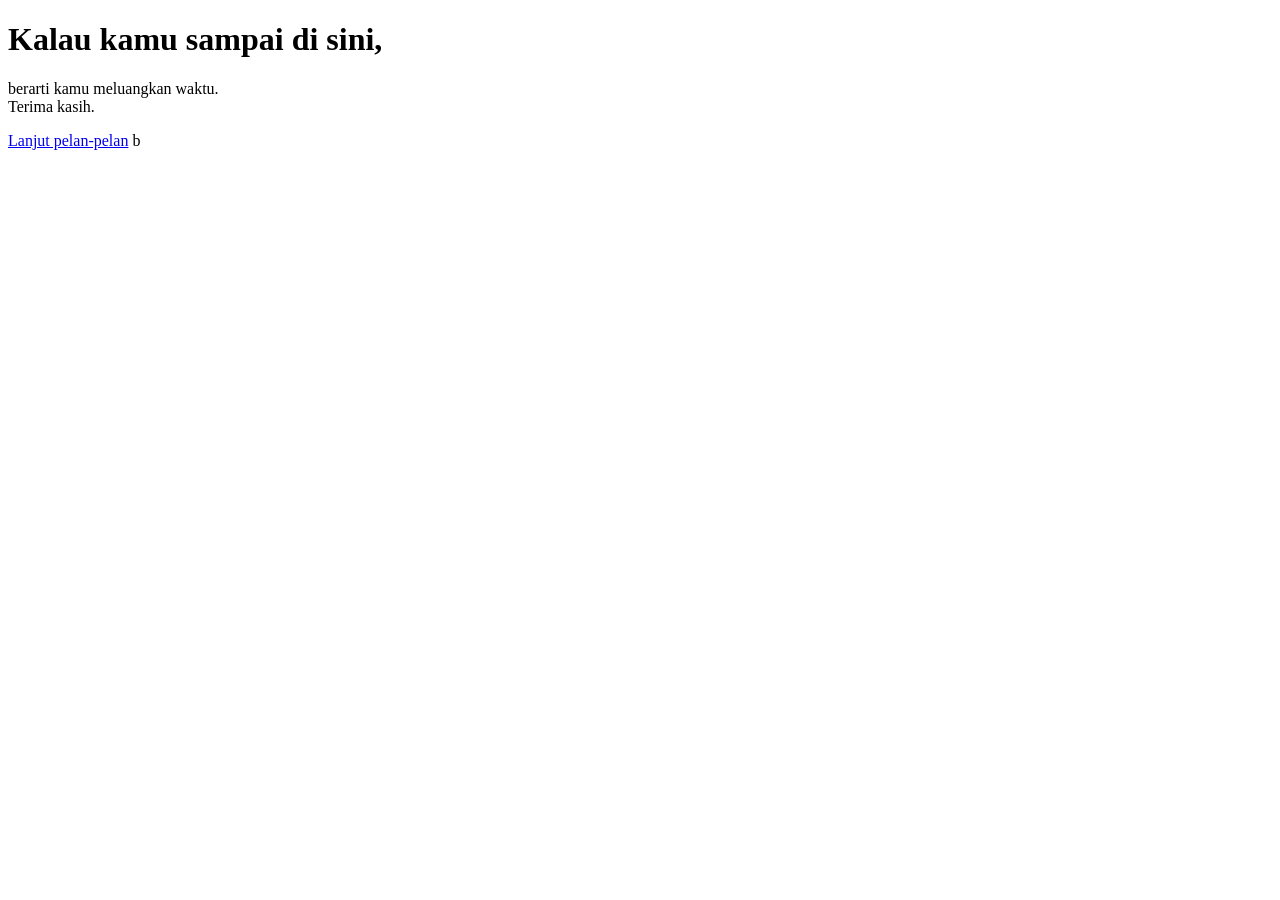
==== home.html @ 6e2a4ccb "Add initial home.html with basic structure" ====
<!DOCTYPE html>
<html lang="id">
<head>
<meta charset="UTF-8">
<title>Hai Kamu</title>
<link rel="stylesheet" href="style.css">
</head>
<body class="center fade">

<h1>Kalau kamu sampai di sini,</h1>
<p>berarti kamu meluangkan waktu.<br>Terima kasih.</p>


<a class="btn" href="memory.html">Lanjut pelan-pelan</a>

</body>b
</html>
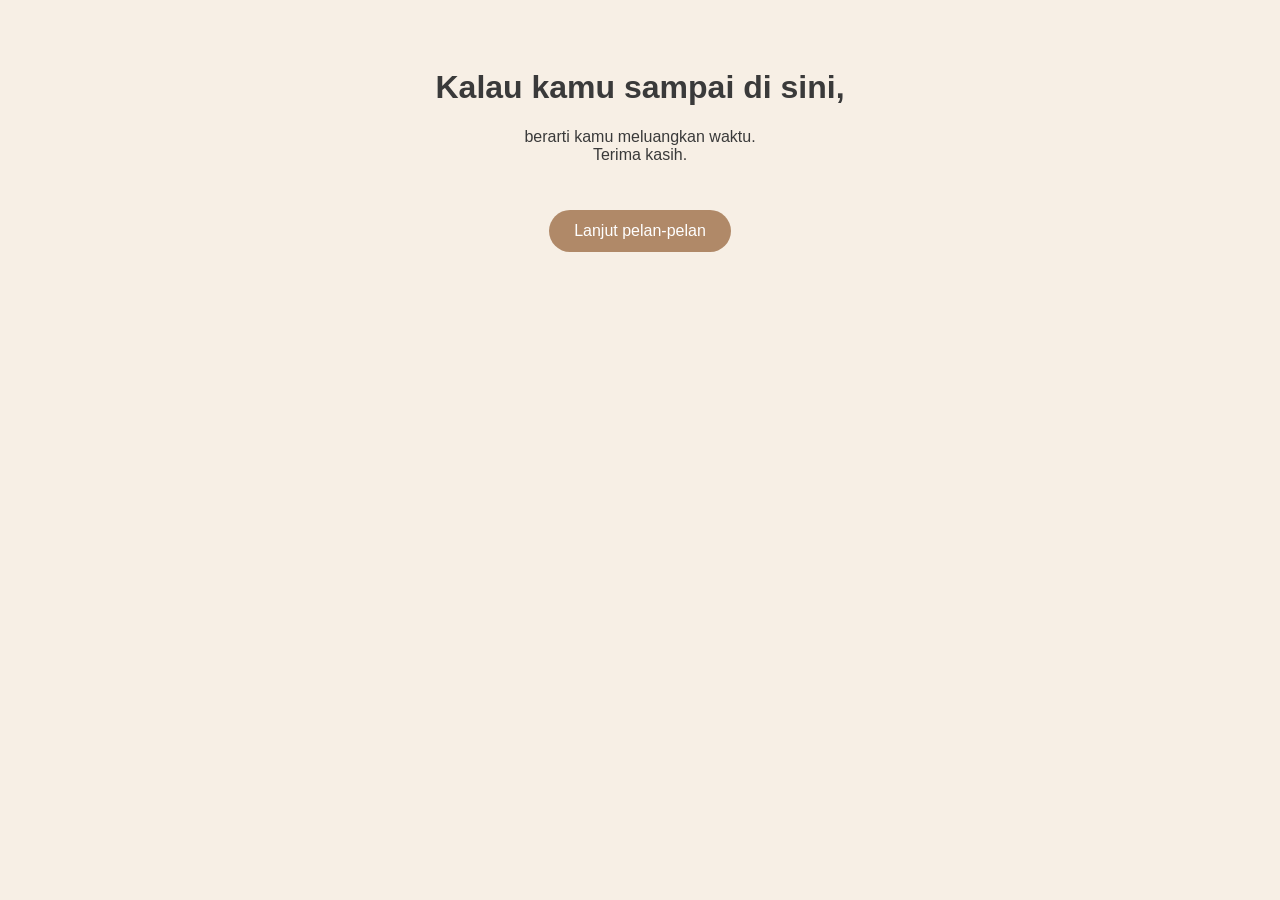
==== commit e2e2ba7c: "Fix closing body tag in home.html" ====
--- a/home.html
+++ b/home.html
@@ -13,5 +13,5 @@
 
 <a class="btn" href="memory.html">Lanjut pelan-pelan</a>
 
-</body>b
+</body>
 </html>
--- a/style.css
+++ b/style.css
@@ -0,0 +1,54 @@
+body{
+  font-family: 'Poppins', sans-serif;
+  background:#f7efe5;
+  color:#3a3a3a;
+  padding:40px;
+}
+
+.center{text-align:center}
+.fade{animation:fade 1.2s}
+
+@keyframes fade{
+  from{opacity:0}
+  to{opacity:1}
+}
+
+.btn{
+  display:inline-block;
+  margin-top:30px;
+  padding:12px 25px;
+  background:#b08968;
+  color:white;
+  border-radius:25px;
+  text-decoration:none;
+}
+
+.gallery{
+  display:grid;
+  grid-template-columns:repeat(auto-fit,minmax(120px,1fr));
+  gap:15px;
+}
+
+.gallery img{
+  width:100%;
+  border-radius:12px;
+}
+
+.paper{
+  background:#fffaf3;
+  padding:40px;
+  max-width:600px;
+  margin:auto;
+  border-radius:12px;
+}
+
+.music-btn{
+  position:fixed;
+  top:15px;
+  right:15px;
+  border:none;
+  border-radius:20px;
+  padding:8px 14px;
+  background:#fffaf3;
+  font-size:.85rem;
+}
